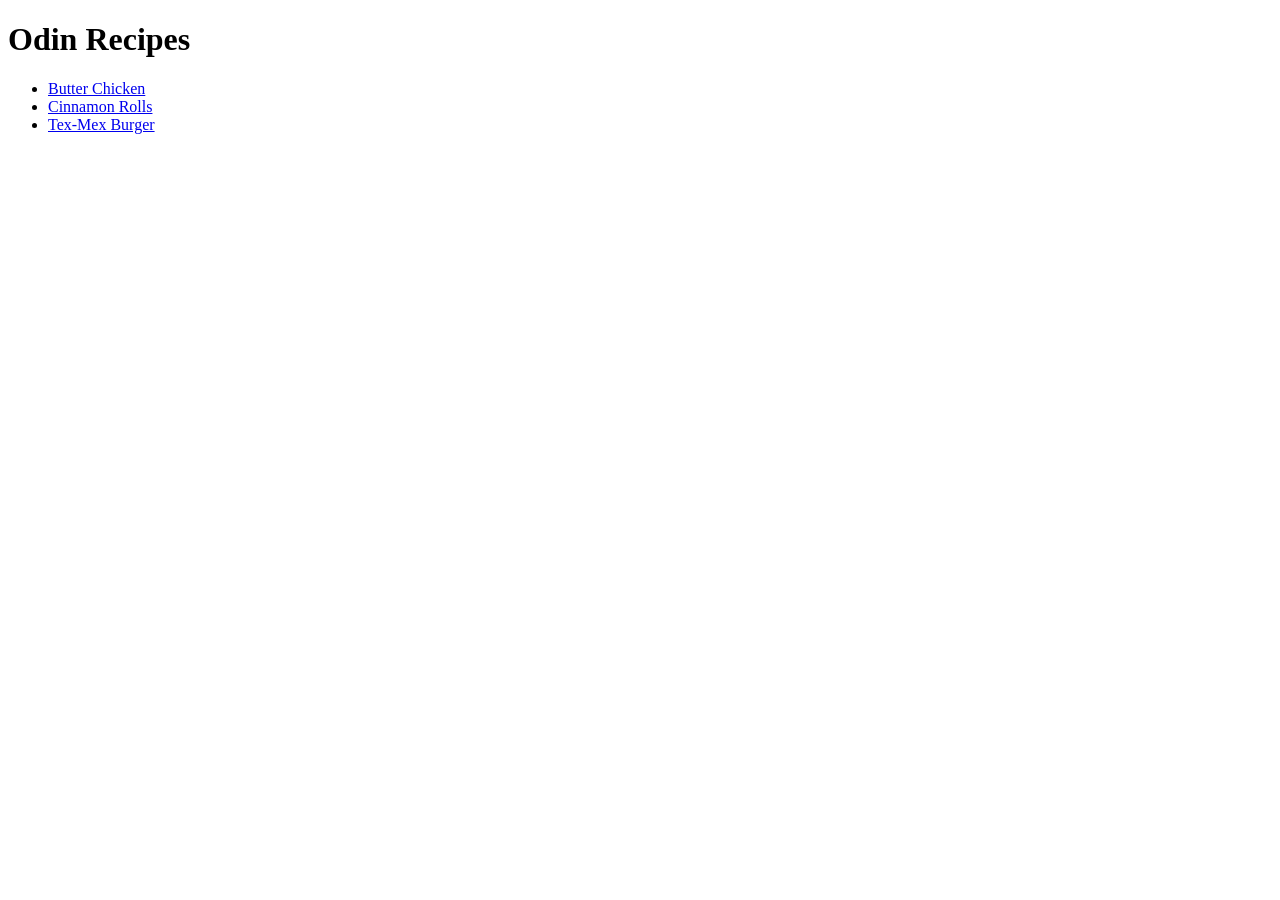
==== index.html @ 5ebb0e58 "Add recipes HTML files" ====
<!DOCTYPE html>
<html lang="en">
<head>
    <meta charset="UTF-8">
    <meta name="viewport" content="width=device-width, initial-scale=1.0">
    <title>Odin Recipes</title>
</head>
<body>
    <h1>Odin Recipes</h1>
    <ul>
    <li><a href="recipes/butter-chicken.html">Butter Chicken</a></li>
    <li><a href="recipes/cinnamon-rolls.html">Cinnamon Rolls</a></body></li>
    <li><a href="recipes/tex-mex-burger.html">Tex-Mex Burger</a></body></li>
    </ul>
</body>
</html>
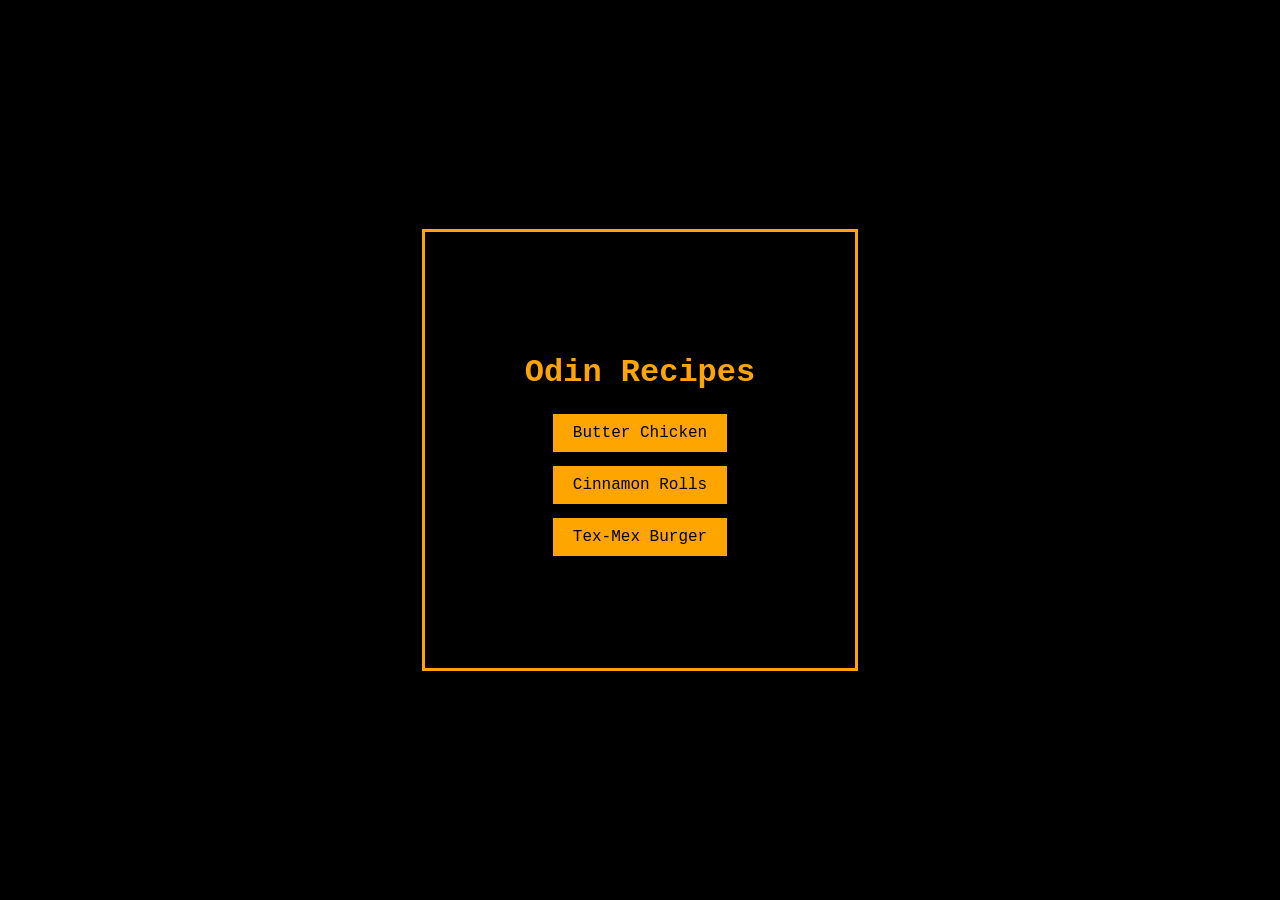
==== commit 2f2356e8: "Modified the index and added styled the homepage with css" ====
--- a/index.html
+++ b/index.html
@@ -4,13 +4,16 @@
     <meta charset="UTF-8">
     <meta name="viewport" content="width=device-width, initial-scale=1.0">
     <title>Odin Recipes</title>
+    <link rel="stylesheet" href="style.css">
 </head>
 <body>
-    <h1>Odin Recipes</h1>
-    <ul>
-    <li><a href="recipes/butter-chicken.html">Butter Chicken</a></li>
-    <li><a href="recipes/cinnamon-rolls.html">Cinnamon Rolls</a></body></li>
-    <li><a href="recipes/tex-mex-burger.html">Tex-Mex Burger</a></body></li>
+    <div class="container">
+        <h1>Odin Recipes</h1>
+        <ul>
+            <li><a href="recipes/butter-chicken.html" class="btn">Butter Chicken</a></li>
+            <li><a href="recipes/cinnamon-rolls.html" class="btn">Cinnamon Rolls</a></li>
+            <li><a href="recipes/tex-mex-burger.html" class="btn">Tex-Mex Burger</a></li>
     </ul>
+    </div>
 </body>
 </html>
--- a/style.css
+++ b/style.css
@@ -0,0 +1,39 @@
+*{
+    font-family: 'Courier New', Courier, monospace;
+    text-align: center;
+    background-color: black;
+}
+body{
+    margin: 0;
+    height: 100vh;
+    display: flex;
+    flex-direction: column;
+    justify-content: center;
+    align-items: center;
+    text-align: center;
+    color: orange;
+}
+ul{
+    list-style: none;
+    padding: 0;
+    margin: 0;
+
+}
+
+.container{
+    border: 3px solid orange;
+    padding: 100px;
+}
+
+.btn{
+    display: inline-block;
+    padding: 10px 20px;
+    border: 2px solid black;
+    text-decoration: none;
+    color: black;
+    background-color: orange;
+}
+
+li{
+    margin: 10px 0;
+}
